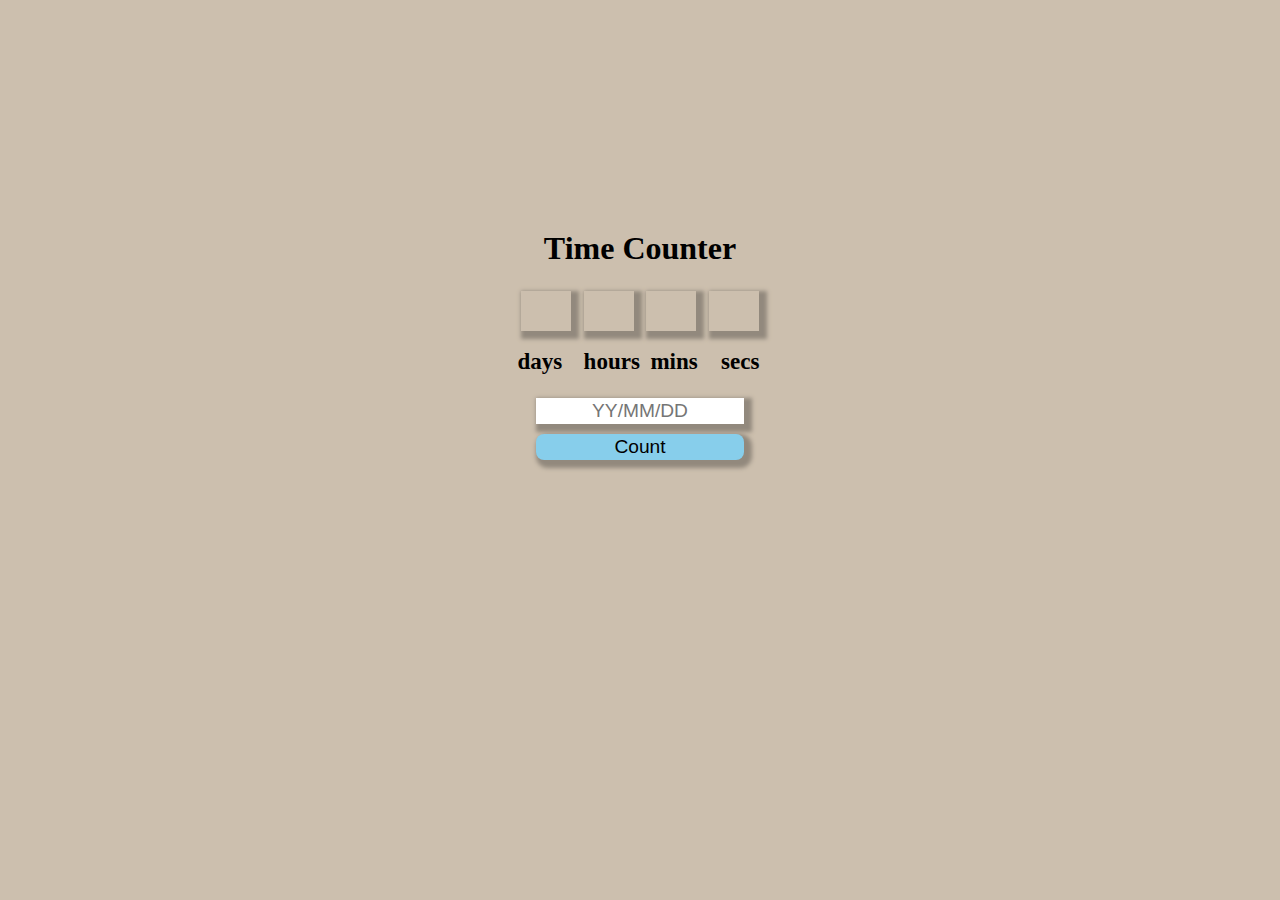
==== CountDown/index.html @ 61c7b761 "Rename counter.html to index.html" ====
<!DOCTYPE html>
<html lang="en">

<head>
    <meta charset="UTF-8">
    <meta http-equiv="X-UA-Compatible" content="IE=edge">
    <meta name="viewport" content="width=device-width, initial-scale=1.0">
    <link rel="stylesheet" href="style.css">
    <title>Time Counter</title>
</head>

<body>
    <h1>Time Counter</h1>
    <div id="display">
        <div class="display">
            <span id="days"></span>
            <span id="hours"></span>
            <span id="mins"></span>
            <span id="secs"></span>
        </div>
        <div> <span>days</span>
            <span >hours</span>
            <span >mins</span>
            <span >secs</span>
        </div>
    </div>
    <p id="timeup"></p>
    <div id="input">
    <input type="text" id="dateinput" placeholder="YY/MM/DD"><br>
    <input type="button" class="btn"onclick="count()" value="Count">
    </div>

    <script>
       
        function count () {
            var date= Date.parse(document.getElementById("dateinput").value);
            console.log(date);
            if( Number.isNaN(date)=== true){
console.log("ahgegeadfsgufige8rqwjalfugdahdbfugdafhahufhafuhadgfuh");
            var date=new Date().getTime();
             }
            var deadline = new Date(date).getTime();
            console.log("This is deadline : " + deadline);
            var currentTime = new Date().getTime();
            console.log("This is current time : " + currentTime);
            var timeLeft = deadline - currentTime;
            console.log("This is time left : " + timeLeft);
            var days = Math.floor((((timeLeft / 1000) / 60) / 60) / 24);
            console.log("Days left : " + days);

            var hours = Math.floor((timeLeft % (1000 * 60 * 60 * 24)) / (1000 * 60 * 60));
            console.log("Hours left : " + hours);

            var mins = Math.floor((timeLeft % (1000 * 60 * 60)) / (1000 * 60));
            console.log("Mins left : " + mins);
            var secs = Math.floor((timeLeft % (1000 * 60)) / (1000));
            console.log("Secs left : " + secs);
            document.getElementById("days").innerHTML = days;
            document.getElementById("hours").innerHTML = hours;
            document.getElementById("mins").innerHTML = mins;
            document.getElementById("secs").innerHTML = secs;
           
            if (timeLeft <=0) {
                clearInterval(count);
                document.getElementById("days").innerHTML = "00";
            document.getElementById("hours").innerHTML ="00";
            document.getElementById("mins").innerHTML ="00";
            document.getElementById("secs").innerHTML = "00";
                document.getElementById("timeup").innerHTML = "Time Up";
            }
            setInterval(count, 1000);
        }
        
    </script>
</body>

</html>
---- CountDown/style.css ----
* {

    margin :0;
    padding:0;
    box-sizing: border-box;

}
body{
background-color: rgb(204, 191, 174);

}

h1 {
margin-top:18%;
   text-align: center;
}
#display {

    text-align: center;
    margin-top:20px;
    font-size: larger;
    font-weight: bold;
}

.display span{
    display:inline-block;
    width: 50px;
    height: 40px;
    font-size: larger;
    font-weight: bold;
    /* border:2px solid black; */
    box-shadow: 4px 4px 4px 4px  rgb(146, 137, 125);;
    margin:4px;
    padding:2px;
}
div span{
    display:inline-block;
    width: 50px;
    height: 40px;
    font-size: larger;
    font-weight: bold;
   
    margin:6px;
    padding:2px;
}



input {
    font-size: larger;
    margin:2px;
    padding:2px;
width:208px;
    text-align: center;
    border:none;
    box-shadow: 4px 4px 4px 4px  rgb(146, 137, 125);;
}
#input {

    text-align: center;
}
#dateinput{

    margin-bottom:8px;
}
.btn{
border-radius:8px;
background-color: skyblue;

}
#timeup {
text-align: center;
font-size:xx-large;
margin:4px;
font-weight: bold;
}
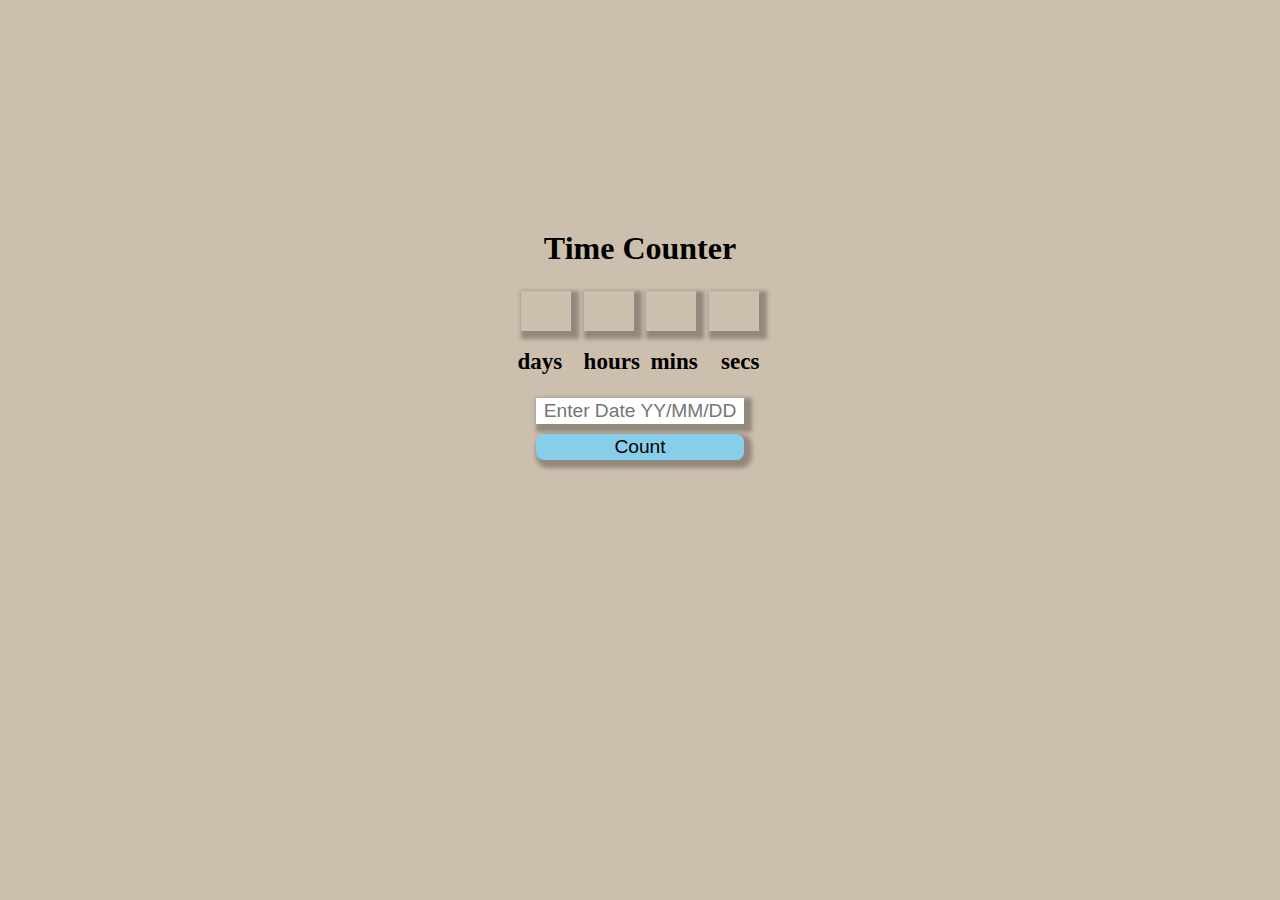
==== commit a25c7ce1: "Update index.html" ====
--- a/CountDown/index.html
+++ b/CountDown/index.html
@@ -26,7 +26,7 @@
     </div>
     <p id="timeup"></p>
     <div id="input">
-    <input type="text" id="dateinput" placeholder="YY/MM/DD"><br>
+    <input type="text" id="dateinput" placeholder="Enter Date YY/MM/DD"><br>
     <input type="button" class="btn"onclick="count()" value="Count">
     </div>
 
@@ -36,7 +36,7 @@
             var date= Date.parse(document.getElementById("dateinput").value);
             console.log(date);
             if( Number.isNaN(date)=== true){
-console.log("ahgegeadfsgufige8rqwjalfugdahdbfugdafhahufhafuhadgfuh");
+console.log("No date entered in the input field");
             var date=new Date().getTime();
              }
             var deadline = new Date(date).getTime();
@@ -45,7 +45,7 @@
             console.log("This is current time : " + currentTime);
             var timeLeft = deadline - currentTime;
             console.log("This is time left : " + timeLeft);
-            var days = Math.floor((((timeLeft / 1000) / 60) / 60) / 24);
+            var days = Math.floor(timeLeft / (1000*60*60*24));
             console.log("Days left : " + days);
 
             var hours = Math.floor((timeLeft % (1000 * 60 * 60 * 24)) / (1000 * 60 * 60));
